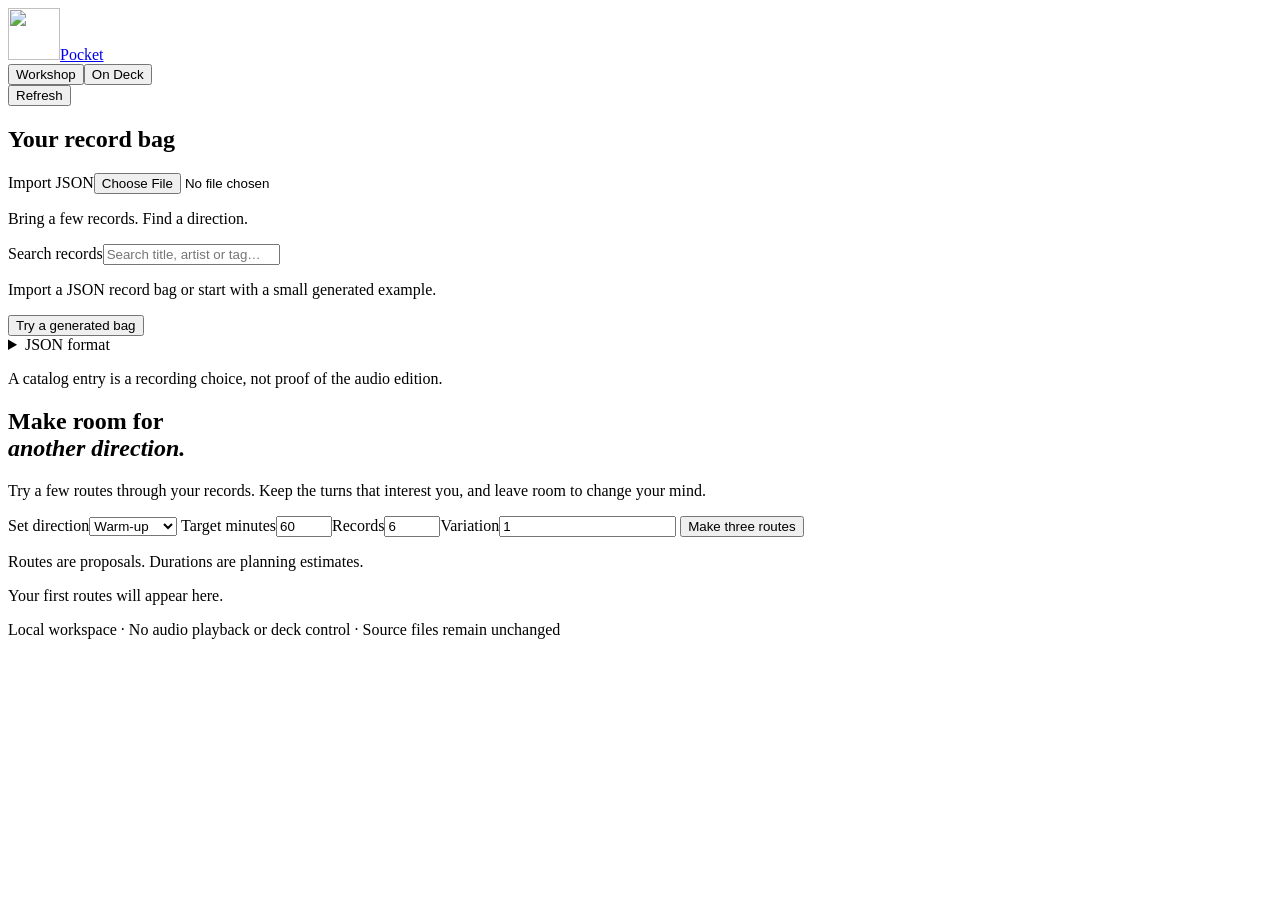
==== src/pocket_music/web/index.html @ 2249f618 "Add local Workshop and On Deck browser workspace" ====
<!doctype html>
<html lang="en">
<head><meta charset="utf-8"><meta name="viewport" content="width=device-width, initial-scale=1">
<title>Pocket — Workshop & On Deck</title><link rel="stylesheet" href="/style.css"><script src="/app.js" defer></script></head>
<body>
<header class="masthead"><a class="brand" href="/" aria-label="Pocket home"><img src="/pip.svg" alt="" width="52" height="52"><span>Pocket</span></a>
<nav aria-label="Workspace"><button id="tab-workshop" class="tab selected" aria-pressed="true">Workshop</button><button id="tab-deck" class="tab" aria-pressed="false">On Deck</button></nav>
<button id="refresh" class="quiet">Refresh</button></header>
<div id="message" role="status" aria-live="polite" hidden></div>
<main>
<aside class="bag-panel"><div class="section-title"><h2>Your record bag</h2><label class="file-button" for="import-file">Import JSON</label><input id="import-file" type="file" accept=".json,application/json" class="file-input"></div>
<p id="bag-name" class="muted">Bring a few records. Find a direction.</p>
<label for="search" class="sr-only">Search records</label><input id="search" type="search" placeholder="Search title, artist or tag…" autocomplete="off">
<p id="track-count" class="small muted"></p><div id="track-list" class="track-list"></div><button id="more-tracks" class="quiet" hidden>More records</button>
<div id="empty-bag" class="empty"><p>Import a JSON record bag or start with a small generated example.</p><button id="demo" class="secondary">Try a generated bag</button><details><summary>JSON format</summary><pre>{"title":"My bag","tracks":[
  {"track_id":"record-1",
   "title":"Record title",
   "artists":["Artist"]}
]}</pre><p class="small">Musical annotations are optional. Unknowns stay unknown. Local audio bags can be initialized from the command line.</p></details></div>
<p class="bag-footnote">A catalog entry is a recording choice, not proof of the audio edition.</p></aside>
<section id="workshop" class="workspace-pane"><div class="intro"><h1>Make room for<br><em>another direction.</em></h1><p>Try a few routes through your records. Keep the turns that interest you, and leave room to change your mind.</p></div>
<form id="route-form" class="brief"><label>Set direction<select id="setting"><option value="warm_up">Warm-up</option><option value="peak_time">Peak time</option><option value="after_hours">After-hours</option><option value="open">Open</option></select></label>
<label>Target minutes<input id="minutes" type="number" min="5" max="360" value="60"></label><label>Records<input id="records" type="number" min="1" max="100" value="6"></label><label>Variation<input id="seed" type="number" min="0" value="1"></label>
<button class="primary" type="submit">Make three routes</button></form>
<div class="route-toolbar"><p class="muted small">Routes are proposals. Durations are planning estimates.</p><button id="replan" class="quiet" hidden>Try again with feedback</button></div>
<div id="routes" class="routes"><div class="empty-route"><span class="route-line"></span><p>Your first routes will appear here.</p><span class="route-line"></span></div></div>
</section>
<section id="deck" class="workspace-pane" hidden><div class="deck-heading"><div><h1>Stay in the moment.</h1><p class="muted">A few possibilities. The choice stays yours.</p></div><button id="prepare" class="primary">Prepare session</button></div>
<div class="current-record"><p class="muted">Current selection</p><h2 id="current-title">Choose your starting record</h2><p id="current-artist" class="muted">Use “Start here” in your record bag.</p></div>
<div class="intent-controls" role="group" aria-label="Next-track intent"><button data-intent="hold" class="intent selected" aria-pressed="true">Hold the feeling</button><button data-intent="lift" class="intent" aria-pressed="false">Lift it</button><button data-intent="left_turn" class="intent" aria-pressed="false">Take a left turn</button><button data-intent="explore" class="intent" aria-pressed="false">Explore</button></div>
<div id="options" class="options"><p class="muted">Prepare a session to see your next options.</p></div>
<details class="session-details"><summary>Session history & shared controls</summary><p id="session-info" class="small muted">No session yet.</p><ol id="history"></ol><form id="attach-form"><label>Existing session inside this workspace<input id="session-path" placeholder="sessions/session-folder"></label><button class="secondary" type="submit">Use session</button></form><p class="small muted">CLI and browser can share this session. A stale change is refused until you refresh.</p></details>
</section></main>
<footer>Local workspace · No audio playback or deck control · Source files remain unchanged</footer>
</body></html>
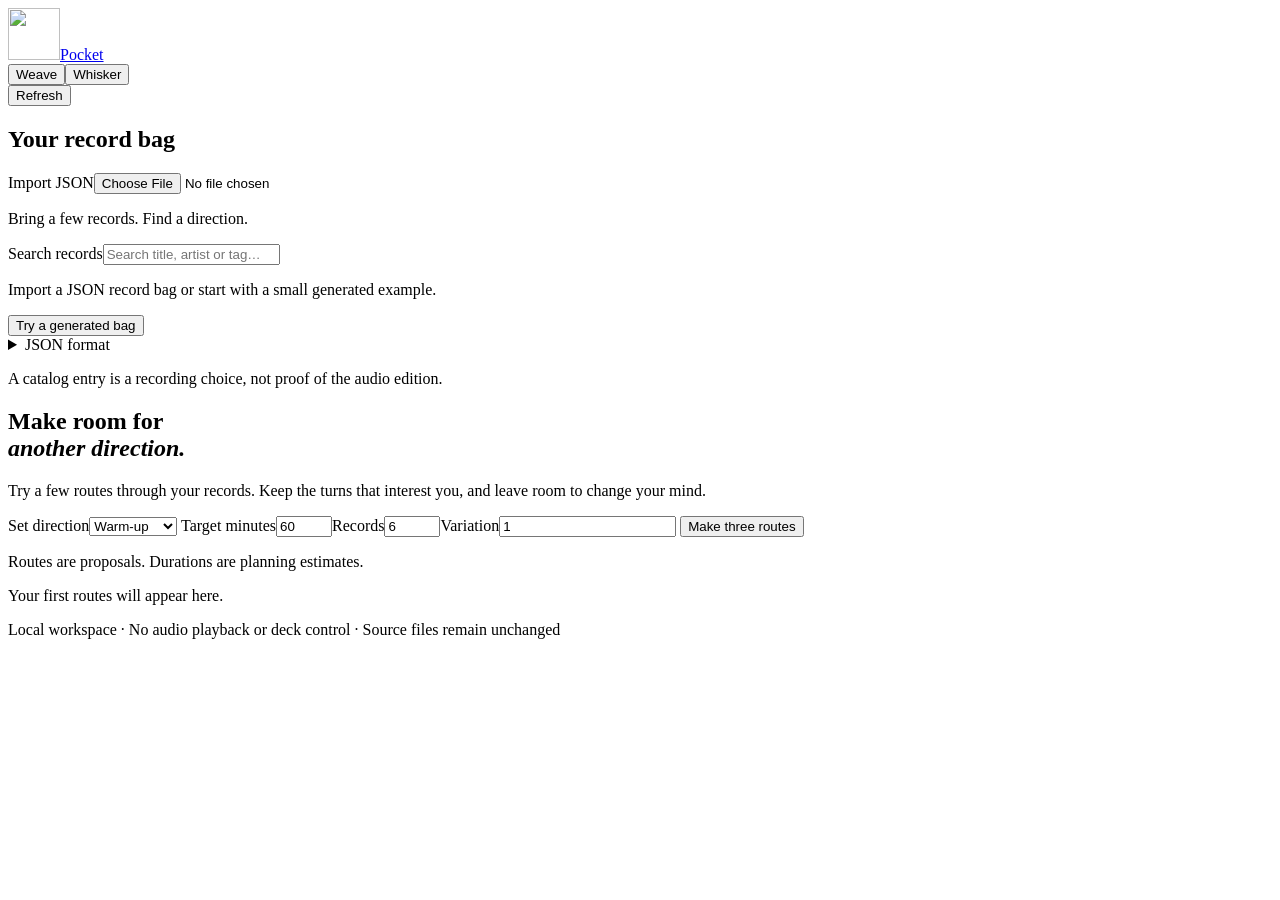
==== commit 221efb66: "Brand route planning and next-record workspace as Weave and Whisker" ====
--- a/src/pocket_music/web/index.html
+++ b/src/pocket_music/web/index.html
@@ -1,10 +1,10 @@
 <!doctype html>
 <html lang="en">
 <head><meta charset="utf-8"><meta name="viewport" content="width=device-width, initial-scale=1">
-<title>Pocket — Workshop & On Deck</title><link rel="stylesheet" href="/style.css"><script src="/app.js" defer></script></head>
+<title>Pocket — Weave & Whisker</title><link rel="stylesheet" href="/style.css"><script src="/app.js" defer></script></head>
 <body>
 <header class="masthead"><a class="brand" href="/" aria-label="Pocket home"><img src="/pip.svg" alt="" width="52" height="52"><span>Pocket</span></a>
-<nav aria-label="Workspace"><button id="tab-workshop" class="tab selected" aria-pressed="true">Workshop</button><button id="tab-deck" class="tab" aria-pressed="false">On Deck</button></nav>
+<nav aria-label="Workspace"><button id="tab-workshop" class="tab selected" aria-pressed="true">Weave</button><button id="tab-deck" class="tab" aria-pressed="false">Whisker</button></nav>
 <button id="refresh" class="quiet">Refresh</button></header>
 <div id="message" role="status" aria-live="polite" hidden></div>
 <main>
